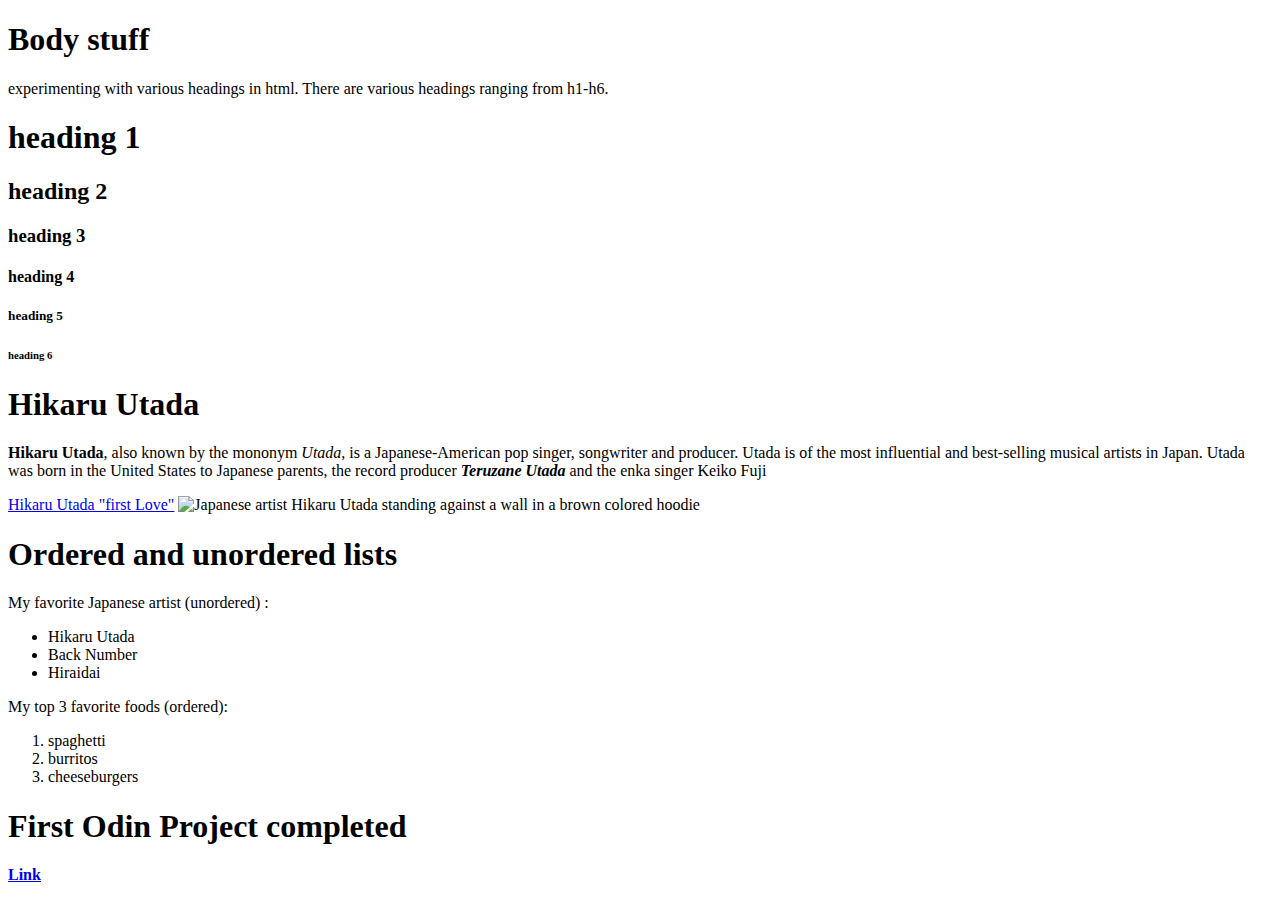
==== index.html @ 0a719c21 "Add files via upload" ====
<!DOCTYPE html>
<html lang="en">

<head>
  <meta charset="UTF-8">
  <title>
    My first Website
  </title>
</head>

<body>
  <h1> Body stuff</h1>

  <p>experimenting with various headings in html. There are various headings ranging from h1-h6.</p>

    <h1>heading 1</h1>
    <h2>heading 2</h2>
    <h3>heading 3</h3>
    <h4>heading 4</h4>
    <h5>heading 5</h5>
    <h6>heading 6</h6>

    <!-- <strong> makes my text text bold -->
    <!-- <em> makes my text italicized -->
  <h1>Hikaru Utada</h1>
  <p>
    <strong>Hikaru Utada</strong>, also known by the mononym <em>Utada</em>, is a Japanese-American pop singer, songwriter and producer. Utada is
    of the most influential and best-selling musical artists in Japan. Utada was born in the United States to Japanese
    parents, the record producer <strong><em>Teruzane Utada</em></strong> and the enka singer Keiko Fuji
  </p>
    <a href="https://www.youtube.com/watch?v=o1sUaVJUeB0&pp=ygUKZmlyc3QgbG92ZQ%3D%3D" target="_blank" rel="noreferrer noopener">Hikaru Utada "first Love"</a>
    <img src="d:\coding\odin-links-and-images\images\hikaruutada.jpg" alt="Japanese artist Hikaru Utada standing against a wall in a brown colored hoodie" height="376" width="564">

  <h1><strong>Ordered and unordered lists</strong></h1>
  <p>
    My favorite Japanese artist (unordered) :
      <ul>
        <li>Hikaru Utada</li>
        <li>Back Number</li>
        <li>Hiraidai</li>
      </ul>
  </p>
  <p>My top 3 favorite foods (ordered):
    <ol>
      <li>spaghetti</li>
      <li>burritos</li>
      <li>cheeseburgers</li>
    </ol>

  </p>
  <h1>First Odin Project completed</h1>
  <a href="D:\coding\odin-recipes\odin-recipes\index.html" target="_blank" rel="noopener noreferrer"><strong>Link</strong></a>
</body>

</html>
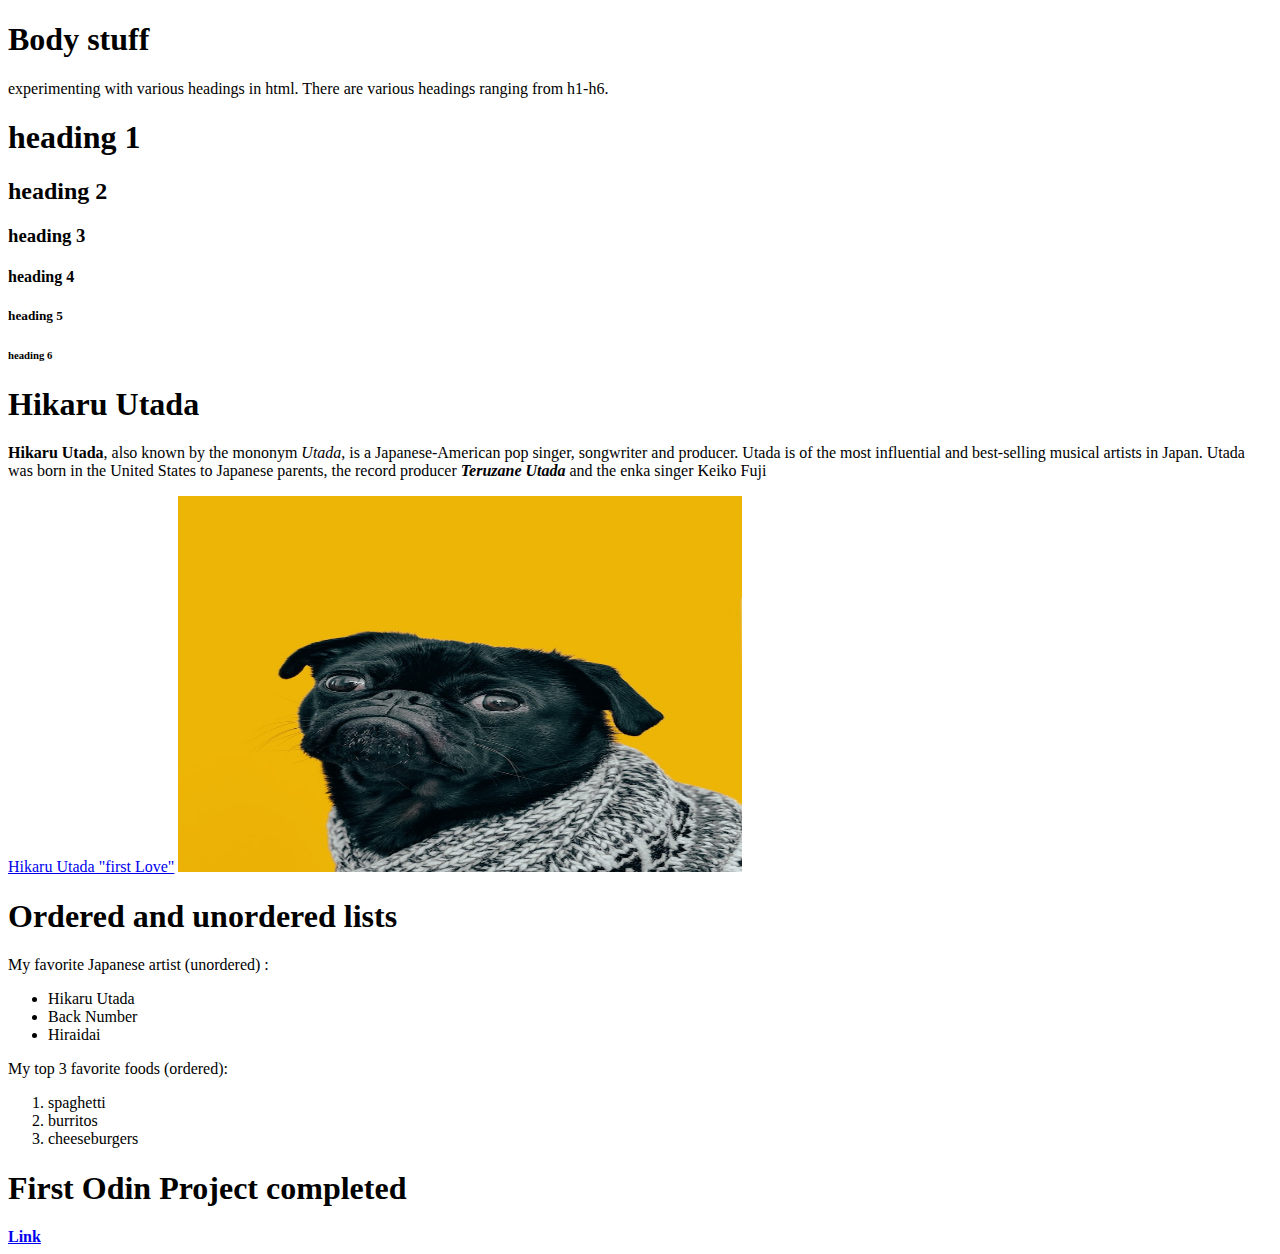
==== commit 97586cab: "Update index.html" ====
--- a/index.html
+++ b/index.html
@@ -29,7 +29,7 @@
     parents, the record producer <strong><em>Teruzane Utada</em></strong> and the enka singer Keiko Fuji
   </p>
     <a href="https://www.youtube.com/watch?v=o1sUaVJUeB0&pp=ygUKZmlyc3QgbG92ZQ%3D%3D" target="_blank" rel="noreferrer noopener">Hikaru Utada "first Love"</a>
-    <img src="d:\coding\odin-links-and-images\images\hikaruutada.jpg" alt="Japanese artist Hikaru Utada standing against a wall in a brown colored hoodie" height="376" width="564">
+    <img src="images/dog.jpg" alt="Japanese artist Hikaru Utada standing against a wall in a brown colored hoodie" height="376" width="564">
 
   <h1><strong>Ordered and unordered lists</strong></h1>
   <p>
@@ -52,4 +52,4 @@
   <a href="D:\coding\odin-recipes\odin-recipes\index.html" target="_blank" rel="noopener noreferrer"><strong>Link</strong></a>
 </body>
 
-</html>+</html>
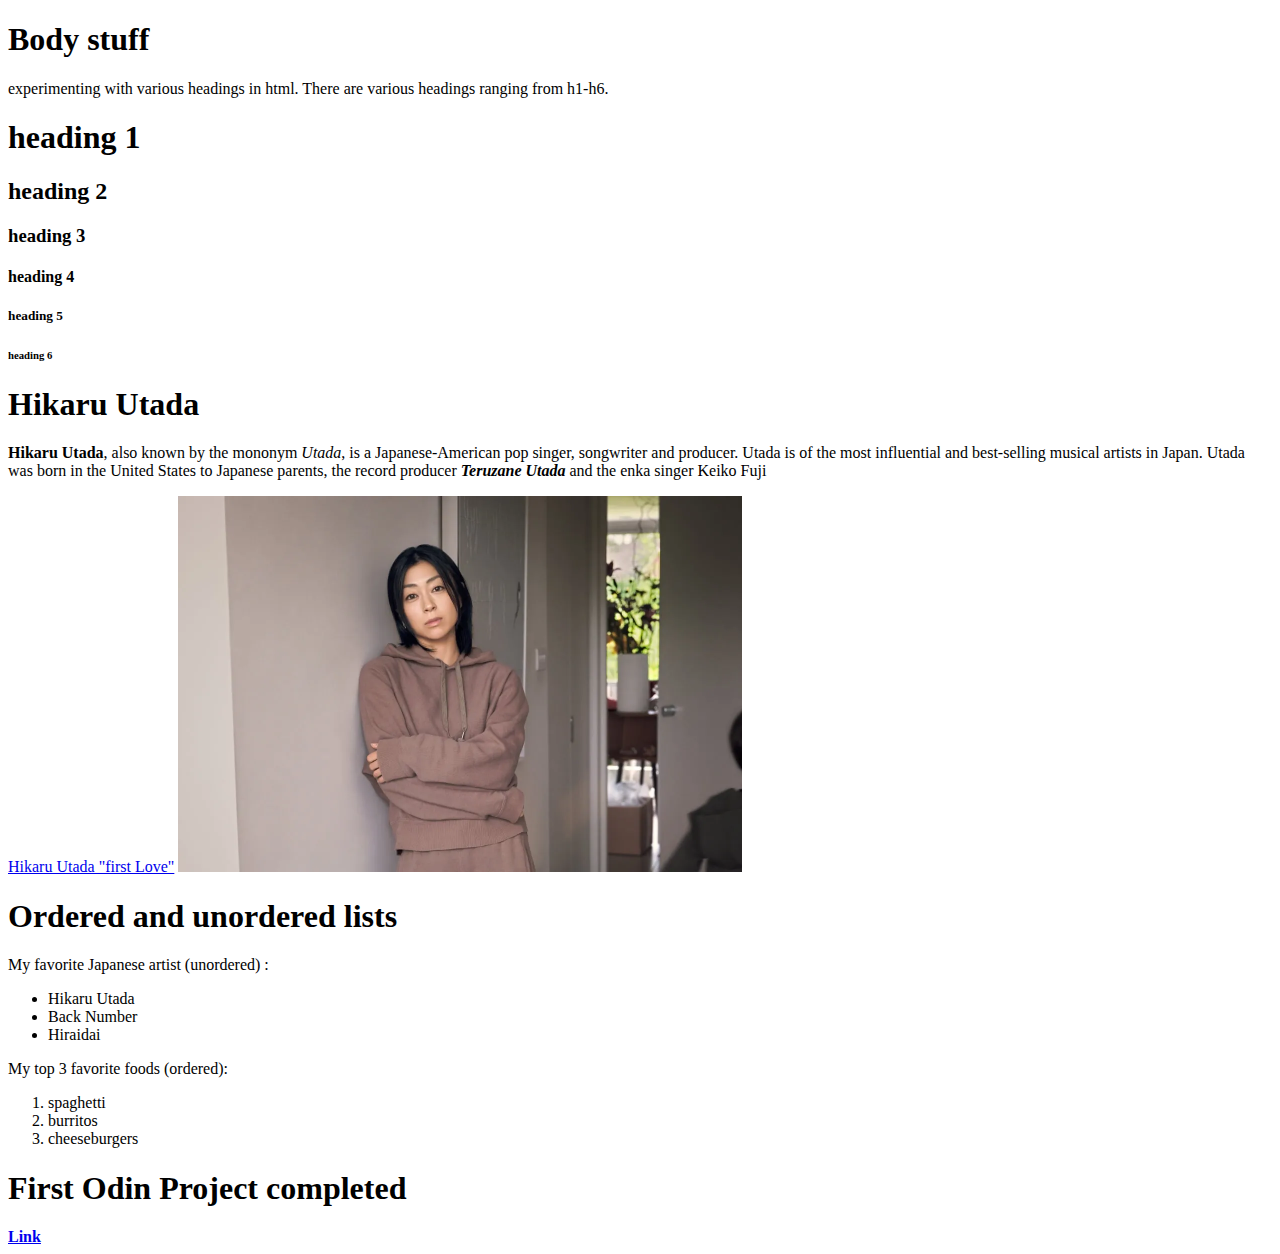
==== commit c39b5c45: "Update index.html" ====
--- a/index.html
+++ b/index.html
@@ -29,7 +29,7 @@
     parents, the record producer <strong><em>Teruzane Utada</em></strong> and the enka singer Keiko Fuji
   </p>
     <a href="https://www.youtube.com/watch?v=o1sUaVJUeB0&pp=ygUKZmlyc3QgbG92ZQ%3D%3D" target="_blank" rel="noreferrer noopener">Hikaru Utada "first Love"</a>
-    <img src="images/dog.jpg" alt="Japanese artist Hikaru Utada standing against a wall in a brown colored hoodie" height="376" width="564">
+    <img src="images/hikaruutada.jpg" alt="Japanese artist Hikaru Utada standing against a wall in a brown colored hoodie" height="376" width="564">
 
   <h1><strong>Ordered and unordered lists</strong></h1>
   <p>
